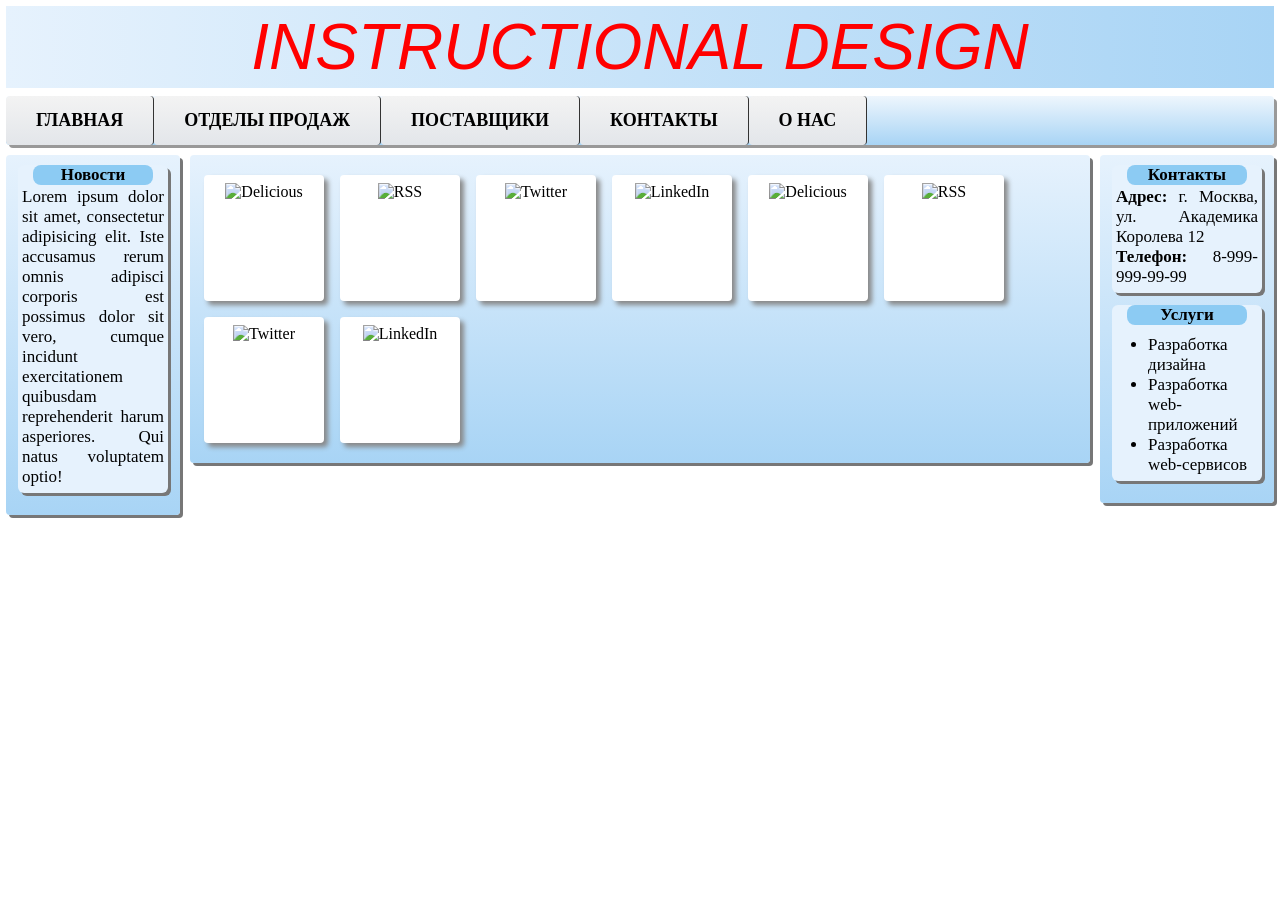
==== index.html @ 79dc76d0 "Add files via upload" ====
<!DOCTYPE html>
<html lang="ru">
<head>
<meta charset="UTF-8">
<meta name="viewport" content="width=device-width, initial-scale=1.0">
<title>Instructional design</title>
<link rel="stylesheet" href="style.css">
</head>
<body>
  <div class="header">INSTRUCTIONAL DESIGN</div>

  <div class="nav">
    <a class="pt" href="#">Главная</a>
    <a class="pt" href="#">Отделы продаж</a>
    <a class="pt" href="#">Поставщики</a>
    <a class="pt" href="#">Контакты</a>
    <a class="pt" href="#">О нас</a>
  </div>

  <!-- сначала левый и правый блоки, затем центральный -->
  <div class="left">
    <div class="box">
      <div class="box-title">Новости</div>
      <div class="box-text">Lorem ipsum dolor sit amet, consectetur adipisicing elit. Iste accusamus rerum omnis adipisci corporis est possimus dolor sit vero, cumque incidunt exercitationem quibusdam reprehenderit harum asperiores. Qui natus voluptatem optio!</div>
    </div>
  </div>

  <div class="right">
    <div class="box">
      <div class="box-title">Контакты</div>
      <div class="box-text"><b>Адрес:</b> г. Москва, ул. Академика Королева 12<br><b>Телефон:</b> 8-999-999-99-99</div>
    </div>
    <div class="box">
      <div class="box-title">Услуги</div>
      <ul>
        <li>Разработка дизайна</li>
        <li>Разработка web-приложений</li>
        <li>Разработка web-сервисов</li>
      </ul>
    </div>
  </div>

  <div class="center">
    <div class="base"><img src="img/dl.svg" alt="Delicious"><a href="#" class="layer">Delicious</a></div>
    <div class="base"><img src="img/rss.svg" alt="RSS"><a href="#" class="layer">RSS</a></div>
    <div class="base"><img src="img/tw.svg" alt="Twitter"><a href="#" class="layer">Twitter</a></div>
    <div class="base"><img src="img/in.svg" alt="LinkedIn"><a href="#" class="layer">LinkedIn</a></div>
    <div class="base"><img src="img/dl.svg" alt="Delicious"><a href="#" class="layer">Delicious</a></div>
    <div class="base"><img src="img/rss.svg" alt="RSS"><a href="#" class="layer">RSS</a></div>
    <div class="base"><img src="img/tw.svg" alt="Twitter"><a href="#" class="layer">Twitter</a></div>
    <div class="base"><img src="img/in.svg" alt="LinkedIn"><a href="#" class="layer">LinkedIn</a></div>
  </div>
</body>
</html>
---- style.css ----
/* Задание 1. Трёхколоночный макет: float + overflow:hidden, без flex и grid */
body {
  margin: 6px;
  font-family: 'Times New Roman', serif;
}

.header {
  background: linear-gradient(to right, #e6f2fd, #a8d4f5);
  color: red;
  font-family: Verdana, Arial, sans-serif;
  font-style: italic;
  font-size: 64px;
  white-space: nowrap;
  overflow: hidden;
  text-align: center;
  padding: 4px 0;
  margin-bottom: 8px;
}

/* горизонтальное меню */
.nav {
  background: linear-gradient(to bottom, #eef6fd, #a8d4f5);
  overflow: hidden;  /* панель растягивается под плавающие пункты */
  border-radius: 4px;
  box-shadow: 3px 3px #999;
  margin-bottom: 10px;
}
.nav .pt {
  float: left;
  display: block;
  padding: 14px 30px;
  background: linear-gradient(to bottom, #f3f3f3, #e3e6ea);
  border-right: 1px solid #333;
  border-radius: 4px;
  color: #000;
  font-size: 18px;
  font-weight: bold;
  text-transform: uppercase;
  text-decoration: none;
}
.nav .pt:hover {
  background: linear-gradient(to bottom, #ccc, #919191);
}

/* колонки */
.left, .right, .center {
  background: linear-gradient(to bottom, #e6f2fd, #a8d4f5);
  border-radius: 4px;
  box-shadow: 3px 3px #777;
  padding: 10px 12px;
}
.left {
  float: left;
  width: 150px;
  margin-right: 10px;
}
.right {
  float: right;
  width: 150px;
  margin-left: 10px;
}
.center {
  overflow: hidden;   /* обычный блок, занимает оставшееся место */
  padding: 12px 6px;
}

/* блоки в боковых колонках */
.box {
  background: #e6f2fd;
  border-radius: 6px;
  box-shadow: 3px 3px #777;
  margin-bottom: 12px;
  padding-bottom: 6px;
  font-size: 17px;
}
.box-title {
  background: #8ccbf3;
  border-radius: 8px;
  width: 80%;
  margin: 0 auto 2px;
  text-align: center;
  font-weight: bold;
}
.box-text {
  text-align: justify;
  padding: 0 4px;
}
.box ul {
  margin: 10px 0 0;
  padding-left: 36px;
}

/* плитки с наплывающим пояснением */
.base {
  position: relative;      /* .layer позиционируется относительно плитки */
  float: left;
  width: 120px;
  height: 126px;
  margin: 8px;
  background: #fff;
  border-radius: 4px;
  box-shadow: 4px 4px 5px #888;
  overflow: hidden;        /* прячем то, что выходит за пределы */
  text-align: center;
}
.base img {
  width: 110px;
  height: 110px;
  margin-top: 8px;
}
.layer {
  position: absolute;
  left: -100%;             /* спрятан за левым краем */
  top: 88px;
  width: 100%;
  padding: 6px 0;
  background: rgba(60, 60, 60, 0.45);
  color: #fff;
  font-size: 18px;
  text-decoration: none;
  transition: left .3s;    /* плавное появление */
}
.base:hover .layer {
  left: 0;
}

/* на узком экране уменьшаем заголовок */
@media (max-width: 800px) {
  .header { font-size: 36px; }
  .nav .pt { padding: 10px 14px; font-size: 15px; }
}
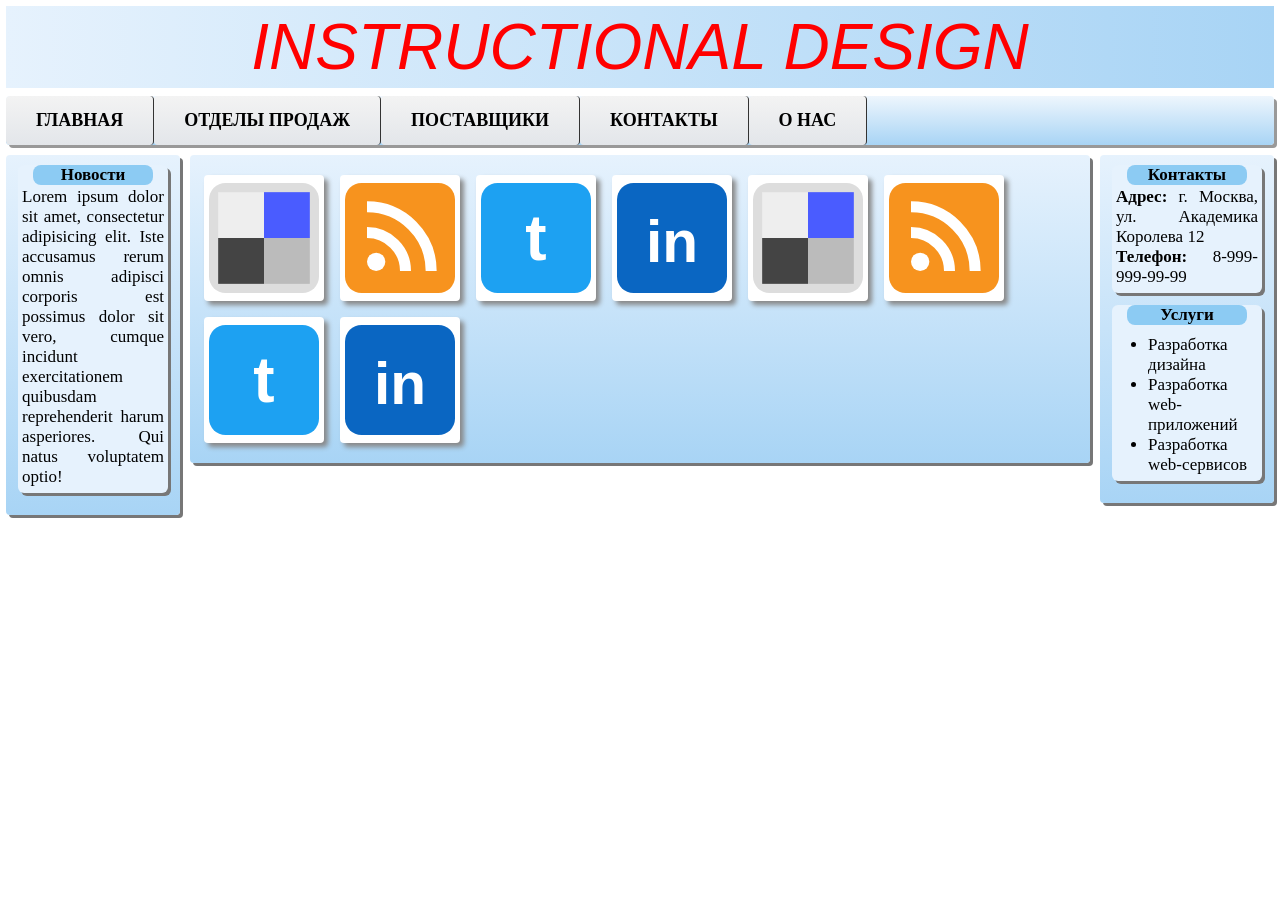
==== commit e56b8a68: "Add files via upload" ====
--- a/index.html
+++ b/index.html
@@ -41,14 +41,14 @@
   </div>
 
   <div class="center">
-    <div class="base"><img src="img/dl.svg" alt="Delicious"><a href="#" class="layer">Delicious</a></div>
-    <div class="base"><img src="img/rss.svg" alt="RSS"><a href="#" class="layer">RSS</a></div>
-    <div class="base"><img src="img/tw.svg" alt="Twitter"><a href="#" class="layer">Twitter</a></div>
-    <div class="base"><img src="img/in.svg" alt="LinkedIn"><a href="#" class="layer">LinkedIn</a></div>
-    <div class="base"><img src="img/dl.svg" alt="Delicious"><a href="#" class="layer">Delicious</a></div>
-    <div class="base"><img src="img/rss.svg" alt="RSS"><a href="#" class="layer">RSS</a></div>
-    <div class="base"><img src="img/tw.svg" alt="Twitter"><a href="#" class="layer">Twitter</a></div>
-    <div class="base"><img src="img/in.svg" alt="LinkedIn"><a href="#" class="layer">LinkedIn</a></div>
+    <div class="base"><img src="dl.svg" alt="Delicious"><a href="#" class="layer">Delicious</a></div>
+    <div class="base"><img src="rss.svg" alt="RSS"><a href="#" class="layer">RSS</a></div>
+    <div class="base"><img src="tw.svg" alt="Twitter"><a href="#" class="layer">Twitter</a></div>
+    <div class="base"><img src="in.svg" alt="LinkedIn"><a href="#" class="layer">LinkedIn</a></div>
+    <div class="base"><img src="dl.svg" alt="Delicious"><a href="#" class="layer">Delicious</a></div>
+    <div class="base"><img src="rss.svg" alt="RSS"><a href="#" class="layer">RSS</a></div>
+    <div class="base"><img src="tw.svg" alt="Twitter"><a href="#" class="layer">Twitter</a></div>
+    <div class="base"><img src="in.svg" alt="LinkedIn"><a href="#" class="layer">LinkedIn</a></div>
   </div>
 </body>
 </html>
